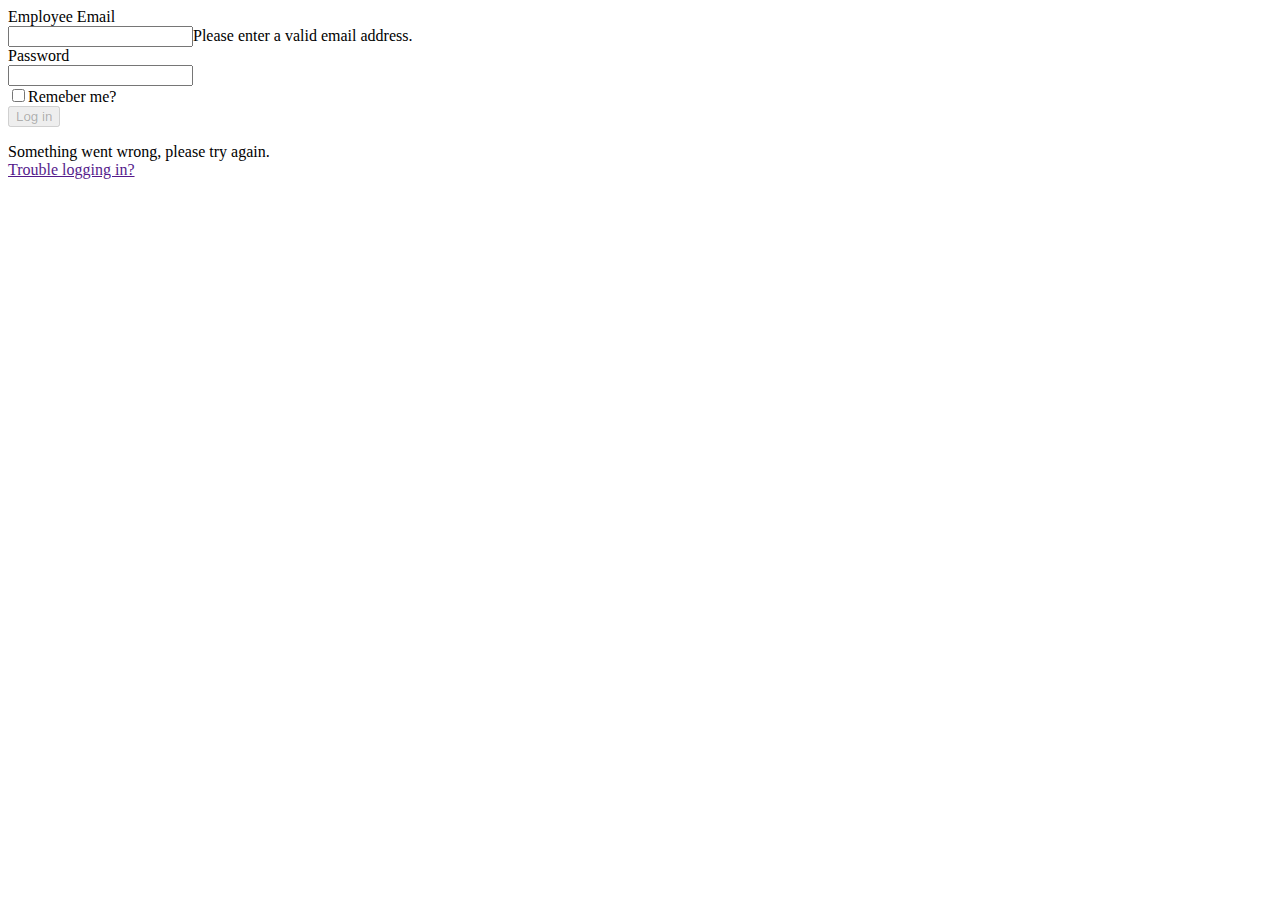
==== login modal/index.html @ 3c44084d "Adding new component: Login Modal" ====
<!DOCTYPE html>
<html lang="en">
<head>
	<meta charset="UTF-8">
	<title>Login</title>
	<link rel="stylesheet" type="text/css" href="../style.css">
	<script src="script.js" defer></script>
</head>
<body>
	<main>
		<header></header><!-- Will be hidden on login screen.  -->
		<section>
			<!-- This will house the login modal -->

			<!-- The login modal -->
			<div id="login-modal" class="modal">

	  			<!-- Modal content -->
	  			<div class="modal-content">
	    			<form id="userLogin" name="login">
	    				<label for="userEmail">Employee Email</label><br>
	    				<input id="userEmail" name="email" type="email" onchange="validateEmail()"><span id="email-error">Please enter a valid email address.</span><br>
	    				<label for="userPassword">Password</label><br>
	    				<input id="userPassword" name="password" type="password"><br>
	    				<input id="userRemeber" type="checkbox" name="remember">Remeber me?<br>
	    				<input id="userSubmit" name="submit" type="button" onclick="validateCredintials()" value="Log in" disabled>
	    			</form>
	    			<p id="login-error">
						Something went wrong, please try again.<br>
	    				<a href="">Trouble logging in?</a>
	    			</p>
	  			</div>
	</main>
</body>
</html>
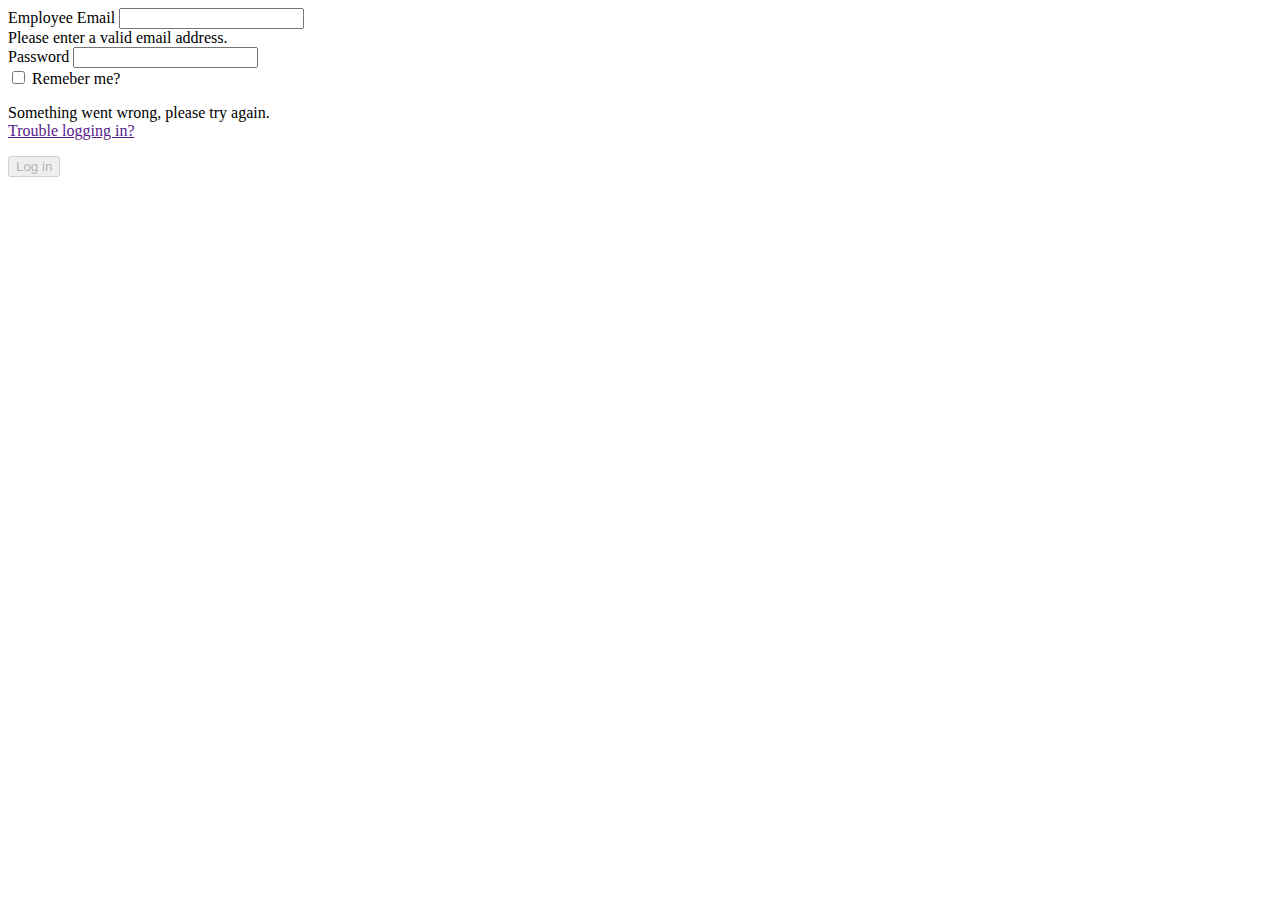
==== commit 651b7827: "adding bootstrap style" ====
--- a/login modal/index.html
+++ b/login modal/index.html
@@ -17,18 +17,27 @@
 
 	  			<!-- Modal content -->
 	  			<div class="modal-content">
-	    			<form id="userLogin" name="login">
-	    				<label for="userEmail">Employee Email</label><br>
-	    				<input id="userEmail" name="email" type="email" onchange="validateEmail()"><span id="email-error">Please enter a valid email address.</span><br>
-	    				<label for="userPassword">Password</label><br>
-	    				<input id="userPassword" name="password" type="password"><br>
-	    				<input id="userRemeber" type="checkbox" name="remember">Remeber me?<br>
-	    				<input id="userSubmit" name="submit" type="button" onclick="validateCredintials()" value="Log in" disabled>
+	    			<form id="userLogin" name="login" novalidate>
+	    				<div>
+							<label for="userEmail">Employee Email</label>
+	    					<input id="userEmail" class="form-control" name="email" type="email" onchange="validateEmail()">
+	    					<div id="email-error" class="invalid-feedback">Please enter a valid email address.</div>	    					
+	    				</div>
+						<div>
+	    					<label for="userPassword">Password</label>
+	    					<input id="userPassword" class="form-control" name="password" type="password">
+	    				</div>
+	    				<div class="checkbox">
+	    					<label>
+	    						<input id="userRemeber" type="checkbox" name="remember"> Remeber me?
+	    					</label>
+	    				</div>    				
+	    				<p id="login-error">
+							Something went wrong, please try again.<br>
+	    					<a href="">Trouble logging in?</a>
+	    				</p>
 	    			</form>
-	    			<p id="login-error">
-						Something went wrong, please try again.<br>
-	    				<a href="">Trouble logging in?</a>
-	    			</p>
+	    			<input id="userSubmit" class="btn btn-primary btn-lg btn-block" name="submit" type="button" onclick="validateCredintials()" value="Log in" disabled>
 	  			</div>
 	</main>
 </body>
